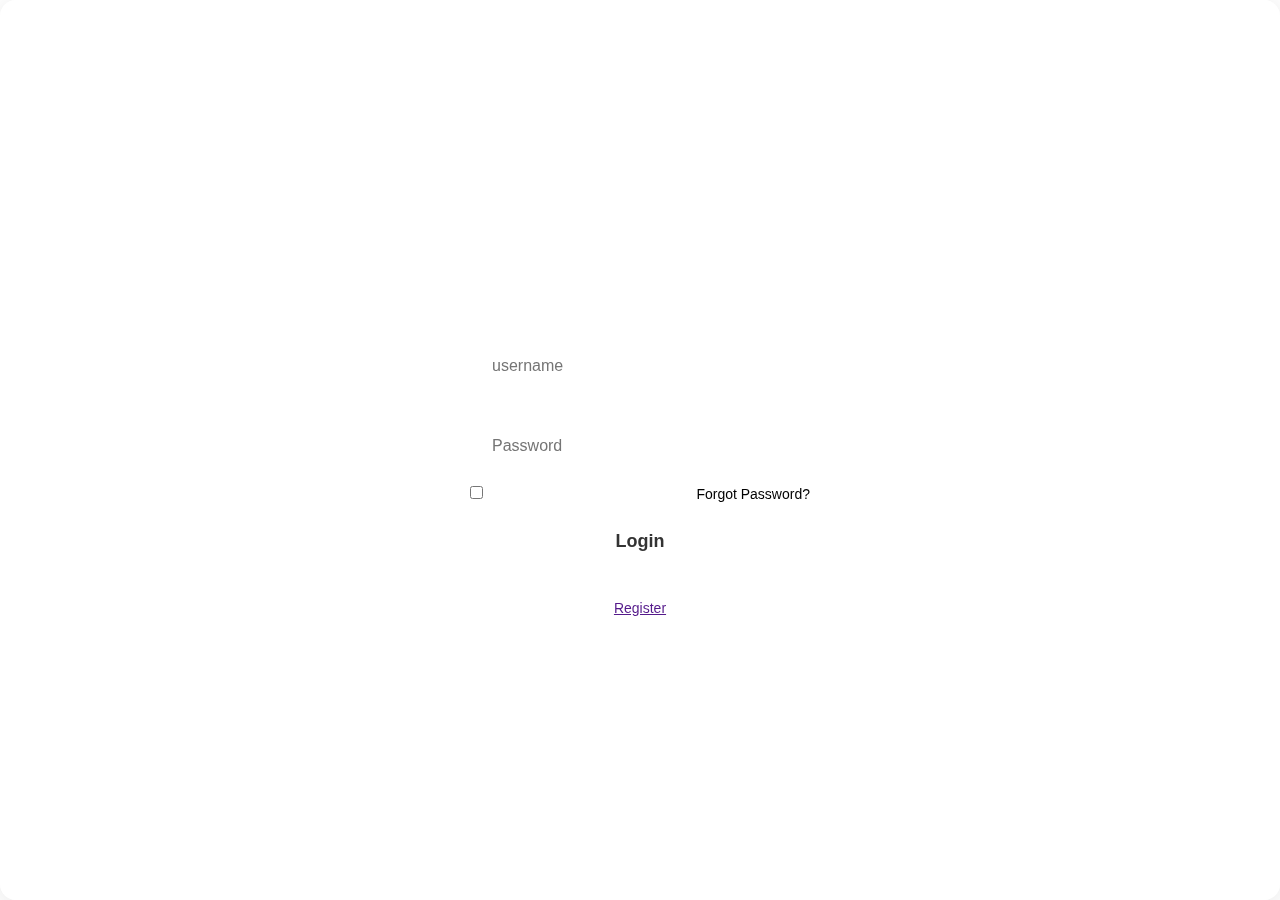
==== login/login.html @ 7031c9be "created another page for signing up and fixed some codes" ====
<!DOCTYPE html>
<html lang="en">
<head>
    <meta charset="UTF-8">
    <meta name="viewport" content="width=device-width, initial-scale=1.0">
    <title>Login-page</title>
    <link rel="stylesheet" href="styles.css">
    <!--Here we are linking the site for box-icons boxicons.com-->
    <link href='https://unpkg.com/boxicons@2.1.4/css/boxicons.min.css' rel='stylesheet'>
</head>
<body>
    <video src="background-video.mp4" autoplay loop muted></video>
    <div class="wrapper">
        <form action="submit">
            <h1>Login</h1>
            <div class="input-box">
                <input type="text" placeholder="username">
                <i class='bx bxs-user'></i>
            </div>

            <div class="input-box">
                <input type="password" placeholder="Password">
                <i class='bx bx-lock'></i>
            </div>

            <div class="remember-forget">
                <label for="">
                    <input type="checkbox" name="" id="">
                    Remember Me
                </label>
                <a href="">Forgot Password?</a>
            </div>

            <button type="submit" class="btn">Login</button>

            <div class="register-link">
                <p>Don't have an account?</p>
                <a href="">Register</a>
            </div>
        </form>
    </div>
</body>
</html>
---- login/styles.css ----
*{
    padding: 0;
    margin: 0;
    box-sizing: border-box;
    font-family: 'Poppins', sans-serif;
}
/* we added glass effect from css.glass */
video{
    position: absolute;
    width: 100%;
    height: 100%;
    object-fit: cover;
    top: 0;
    left: 0;
    z-index: -1;
/* From https://css.glass */
background: rgba(255, 255, 255, 0.33);
border-radius: 16px;
box-shadow: 0 4px 30px rgba(0, 0, 0, 0.1);
backdrop-filter: blur(4.2px);
-webkit-backdrop-filter: blur(4.2px);
border: 1px solid rgba(255, 255, 255, 0.58);
}


body{
    display: flex;
    justify-content: center;
    align-items: center;
    min-height: 100vh;
}

.wrapper{
    width: 420px;
    color: white;
    border-radius: 10px;
    padding: 30px 40px;
}

.wrapper h1{
    font-size: 36px;
    text-align: center;
}

.wrapper .input-box{
    position: relative;
    width: 100%;
    height: 50px;
    margin: 30px 0;
}

.input-box input{
    width: 100%;
    height: 100%;
    background-color: transparent;
    border: none;
    outline: none;
    border-radius: 40px;
    font-size: 16px;
    border: 2px solid white;
    color: white;
    padding: 20px 45px 20px 20px;
}

.input-box i{
    position: absolute;
    right: 20px;
    top: 50%;
    transform: translateY(-50%);
    font-size: 20px;
}

.wrapper .remember-forget{
    display: flex;
    justify-content: space-between;
    font-size: 14px;
    margin: -15px 0 15px;
}

.remember-forget label input{
    accent-color: black;
    margin-right: 3px;
}

.remember-forget a{
    color: black;
    text-decoration: none;
    border-bottom: 2px solid transparent ;
}

.remember-forget a:hover{
    border-bottom: 2px solid white;
}

.wrapper .btn{
    width: 100%;
    height: 45px;
    background-color: white;
    border: none;
    outline: none;
    border-radius: 40px;
    box-shadow: 0 0 10px rgba (0, 0, 0, 0.1);
    font-size: 18px;
    color: #333;
    font-weight: 600;
}

.wrapper .btn:hover{
    background-color: transparent;
    color: white;
    border: 2px solid white;
}

.wrapper .register-link{
    font-size: 14px;
    text-align: center;
    margin-top: 20px;
    margin: 20px 0 15px;
}

.register-link p a{
    color: white;
    text-decoration: none;
    font-weight: 600;
}

.register-link p a:hover{
    text-decoration: underline;
}
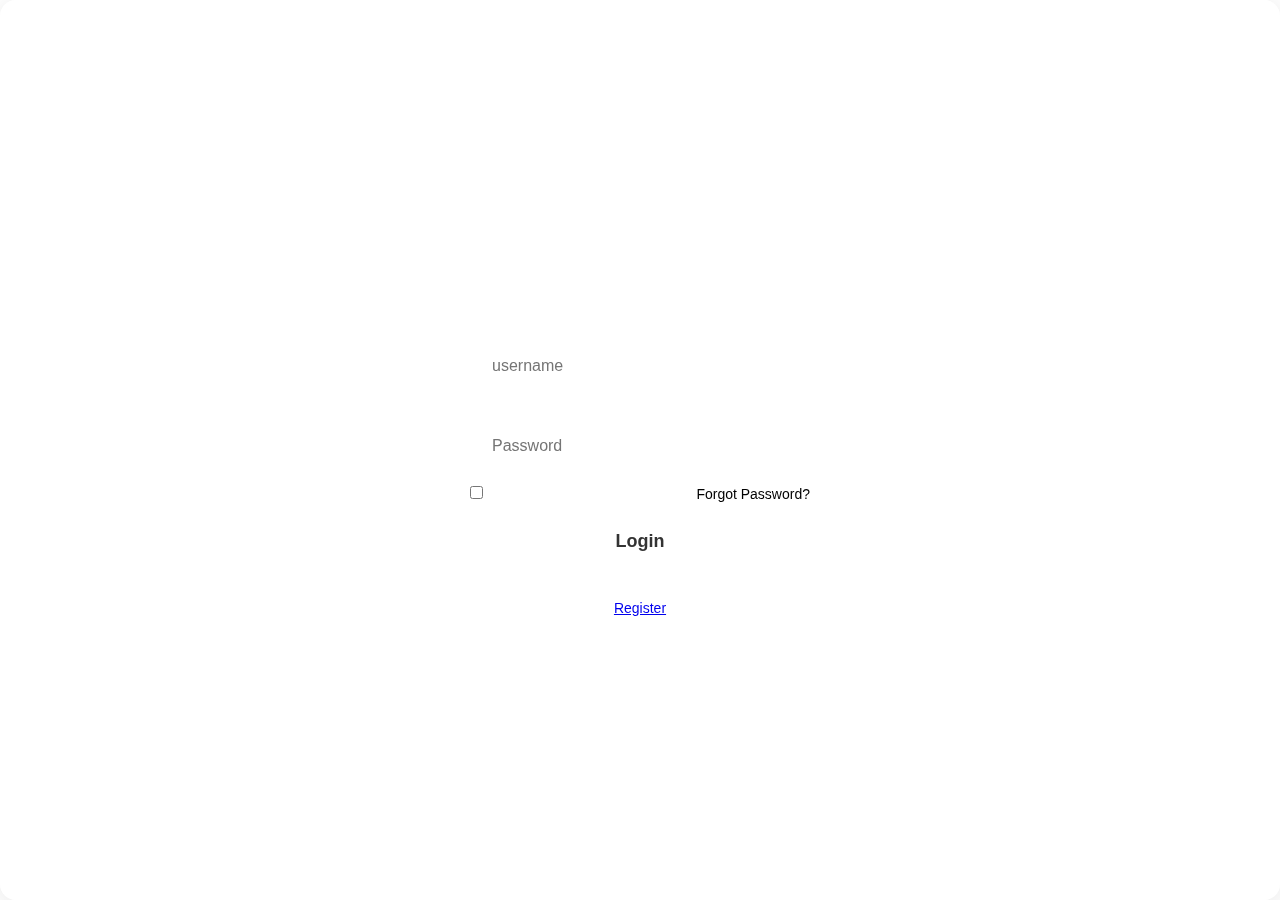
==== commit f52fe401: "fixing codes" ====
--- a/login/login.html
+++ b/login/login.html
@@ -35,7 +35,7 @@
 
             <div class="register-link">
                 <p>Don't have an account?</p>
-                <a href="">Register</a>
+                <a href="sign.html">Register</a>
             </div>
         </form>
     </div>
